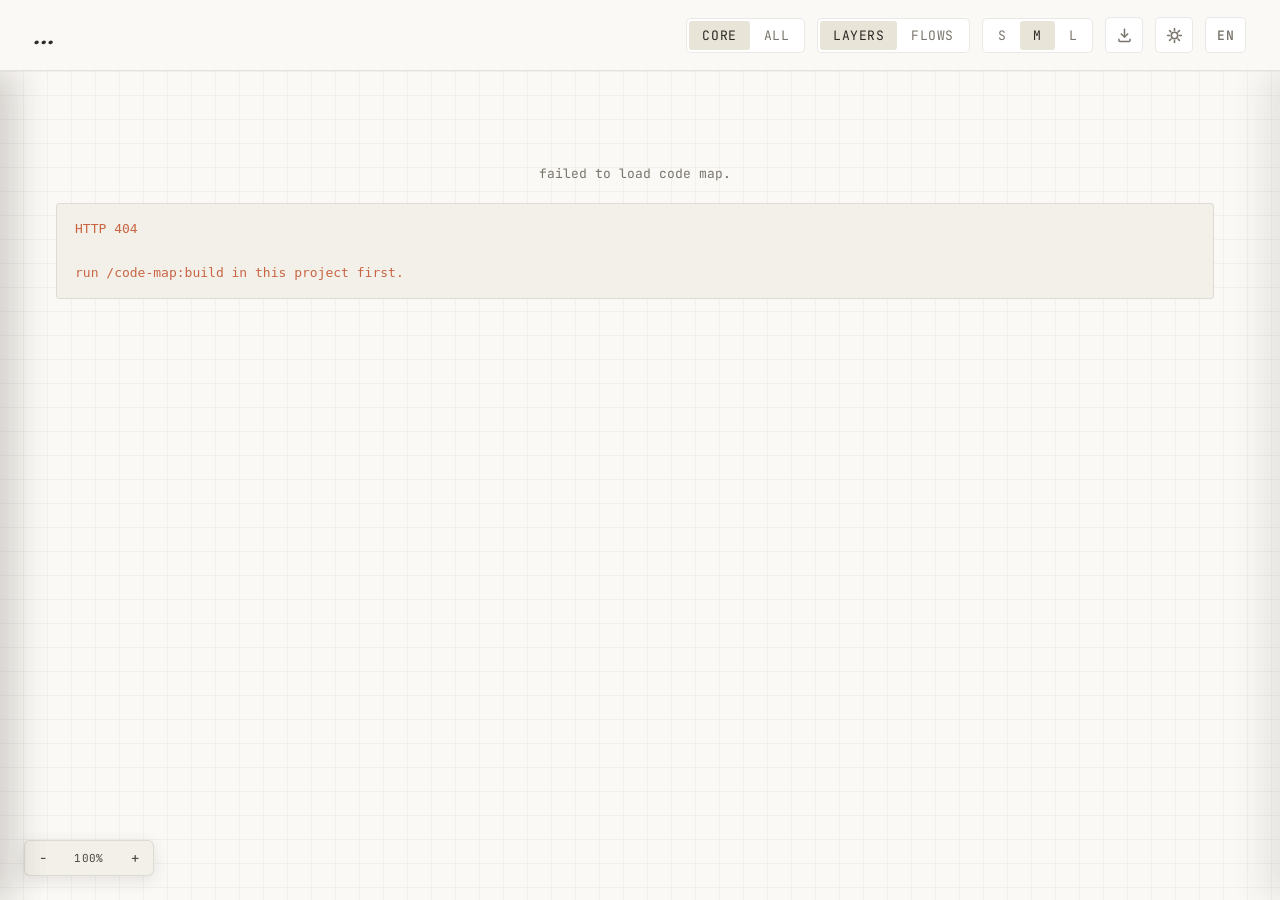
==== viewer/index.html @ 2a561281 "feat: code-map gallery — searchable GitHub Pages showcase Static gallery of code-map outputs. A cent" ====
<!doctype html>
<html lang="en" id="html-root">
<head>
<meta charset="utf-8" />
<meta name="viewport" content="width=device-width, initial-scale=1" />
<title>code map</title>

<link rel="preconnect" href="https://fonts.googleapis.com">
<link rel="preconnect" href="https://fonts.gstatic.com" crossorigin>
<link href="https://fonts.googleapis.com/css2?family=Fraunces:opsz,wght@9..144,400;9..144,500;9..144,600&family=Geist:wght@300;400;500;600&family=JetBrains+Mono:wght@400;500;600&display=swap" rel="stylesheet">

<link rel="stylesheet" href="./style.css" />
</head>
<body>

<header class="topbar">
  <div class="brand">
    <div class="project" id="project-name">…</div>
    <div class="build-info" id="build-info" hidden></div>
  </div>
  <div class="controls">
    <div class="toggle" id="view-toggle">
      <button data-mode="core" class="active" data-i18n="core">core</button>
      <button data-mode="all" data-i18n="all">all</button>
    </div>
    <div class="toggle" id="group-toggle" role="group" aria-label="grouping">
      <button data-group="layer" class="active" data-i18n="group_layers">layers</button>
      <button data-group="flow" data-i18n="group_flows">flows</button>
    </div>
    <div class="toggle" id="font-size-toggle" role="group" aria-label="font size">
      <button data-size="small" data-i18n-title="font_small">S</button>
      <button data-size="medium" class="active" data-i18n-title="font_medium">M</button>
      <button data-size="large" data-i18n-title="font_large">L</button>
    </div>
    <button class="export-toggle" id="export-toggle" type="button" aria-label="export image" data-i18n-title="export_image">
      <svg viewBox="0 0 16 16" fill="none" stroke="currentColor" stroke-width="1.4" stroke-linecap="round" stroke-linejoin="round" aria-hidden="true">
        <path d="M8 2v7.5"/>
        <path d="M5 6.5 8 9.5 11 6.5"/>
        <path d="M2.75 11.5v1.25c0 .55.45 1 1 1h8.5c.55 0 1-.45 1-1V11.5"/>
      </svg>
    </button>
    <button class="theme-toggle" id="theme-toggle" type="button" aria-label="toggle theme" data-i18n-title="toggle_theme">
      <svg class="icon-moon" viewBox="0 0 16 16" fill="currentColor" aria-hidden="true">
        <path d="M6 1.5a6.5 6.5 0 1 0 8.5 8.5A5.5 5.5 0 0 1 6 1.5z"/>
      </svg>
      <svg class="icon-sun" viewBox="0 0 16 16" fill="none" stroke="currentColor" stroke-width="1.5" stroke-linecap="round" aria-hidden="true">
        <circle cx="8" cy="8" r="3"/>
        <path d="M8 1.5v1.8 M8 12.7v1.8 M1.5 8h1.8 M12.7 8h1.8 M3.4 3.4l1.27 1.27 M11.33 11.33l1.27 1.27 M3.4 12.6l1.27-1.27 M11.33 4.67l1.27-1.27"/>
      </svg>
    </button>
    <button class="lang-toggle" id="lang-toggle" type="button" aria-label="switch language">EN</button>
  </div>
</header>

<div class="layout">
  <aside class="flow-sidebar" id="flow-sidebar">
    <div class="flow-sidebar-head">
      <span class="flow-sidebar-title" data-i18n="group_flows">flows</span>
      <button class="flow-collapse" id="flow-collapse" type="button" aria-label="collapse flow list" data-i18n-title="collapse_flows">
        <svg viewBox="0 0 16 16" fill="none" stroke="currentColor" stroke-width="1.6" stroke-linecap="round" stroke-linejoin="round" aria-hidden="true">
          <path d="M10 3.5 5.5 8 10 12.5"/>
        </svg>
      </button>
    </div>
    <div class="flow-list" id="flow-list"></div>
  </aside>
  <aside class="commit-sidebar" id="commit-sidebar">
    <div class="commit-sidebar-head">
      <span class="commit-sidebar-title" data-i18n="commit_history">Commit History</span>
      <button class="commit-collapse" id="commit-collapse" type="button" aria-label="collapse commit list" data-i18n-title="collapse_commits">
        <svg viewBox="0 0 16 16" fill="none" stroke="currentColor" stroke-width="1.6" stroke-linecap="round" stroke-linejoin="round" aria-hidden="true">
          <path d="M10 3.5 5.5 8 10 12.5"/>
        </svg>
      </button>
    </div>
    <div class="commit-list" id="commit-list"></div>
  </aside>
  <button class="commit-expand" id="commit-expand" type="button" aria-label="show commit history" data-i18n-title="expand_commits">
    <svg viewBox="0 0 16 16" fill="none" stroke="currentColor" stroke-width="1.6" stroke-linecap="round" stroke-linejoin="round" aria-hidden="true">
      <path d="M6 3.5 10.5 8 6 12.5"/>
    </svg>
  </button>
  <button class="flow-expand" id="flow-expand" type="button" aria-label="show flow list" data-i18n-title="expand_flows">
    <svg viewBox="0 0 16 16" fill="none" stroke="currentColor" stroke-width="1.6" stroke-linecap="round" stroke-linejoin="round" aria-hidden="true">
      <path d="M6 3.5 10.5 8 6 12.5"/>
    </svg>
  </button>
  <div class="canvas-wrap" id="canvas-wrap">
    <svg id="map" xmlns="http://www.w3.org/2000/svg"></svg>
  </div>
  <aside class="detail" id="detail">
    <div class="detail-body" id="detail-body">
      <div class="empty">
        <div data-i18n="nothing_selected">nothing selected.</div>
        <div class="hint" data-i18n="click_node">click a node in the map</div>
      </div>
    </div>
    <div class="lang-stats" id="lang-stats"></div>
  </aside>
  <div class="zoom-controls" id="zoom-controls">
    <button type="button" data-zoom="out" data-i18n-title="zoom_out">−</button>
    <button type="button" data-zoom="reset" class="zoom-pct" id="zoom-pct" data-i18n-title="zoom_reset">100%</button>
    <button type="button" data-zoom="in" data-i18n-title="zoom_in">+</button>
  </div>
</div>

<div class="tooltip" id="tooltip"></div>

<script type="module" src="./src/main.js"></script>
</body>
</html>
---- viewer/style.css ----
:root {
  --bg-0:        #0a0e13;
  --bg-1:        #0f141b;
  --bg-2:        #161c25;
  --bg-3:        #1d2530;
  --line-faint:  rgba(140, 180, 220, 0.045);
  --line:        rgba(140, 180, 220, 0.10);
  --line-strong: rgba(140, 180, 220, 0.22);

  --text-0:      #e8ecf2;
  --text-1:      #b7bfcc;
  --text-2:      #7c8696;
  --text-3:      #525c6b;

  --accent:      #e9a771;          /* copper */
  --accent-dim:  rgba(233, 167, 113, 0.22);
  --accent-glow: rgba(233, 167, 113, 0.55);
  --cyan:        #7ad3e6;           /* edge cyan */
  --cyan-dim:    rgba(122, 211, 230, 0.32);
  --warn:        #d68b8b;

  --header-bg:      rgba(10, 14, 19, 0.86);
  --shadow-panel:   rgba(0, 0, 0, 0.22);
  --shadow-tooltip: rgba(0, 0, 0, 0.50);
  --shadow-zoom:    rgba(0, 0, 0, 0.32);
  --scroll-hover:   #2a3340;

  --font-display: "Fraunces", Georgia, serif;
  --font-ui:      "Geist", ui-sans-serif, system-ui, sans-serif;
  --font-mono:    "JetBrains Mono", ui-monospace, "SF Mono", Menlo, monospace;

  /* type scale — driven by body.fs-{small,medium,large}. 14 / 16 / 18 ratio.
     NOTE: derived values like calc(380px * var(--fs-scale)) must be written at
     the point of use, not declared here — a custom property defined on :root
     locks in the var() at :root, ignoring body-level overrides. */
  --fs-scale: 1;
}

body.fs-small  { --fs-scale: 0.875; }
body.fs-large  { --fs-scale: 1.125; }

/* light theme — warm cream / coral, inspired by claude.com */
body.light {
  --bg-0:        #faf9f6;          /* page */
  --bg-1:        #ffffff;          /* panels */
  --bg-2:        #f3f0ea;          /* subtle hover */
  --bg-3:        #e8e4d8;          /* emphasis */
  --line-faint:  rgba(60, 50, 40, 0.045);
  --line:        rgba(60, 50, 40, 0.11);
  --line-strong: rgba(60, 50, 40, 0.24);

  --text-0:      #2d2a26;
  --text-1:      #4a463f;
  --text-2:      #7a756c;
  --text-3:      #a8a39a;

  --accent:      #c96442;          /* claude warm orange */
  --accent-dim:  rgba(201, 100, 66, 0.16);
  --accent-glow: rgba(201, 100, 66, 0.38);
  --cyan:        #5c8bc9;
  --cyan-dim:    rgba(92, 139, 201, 0.30);
  --warn:        #c25555;

  --header-bg:      rgba(250, 249, 246, 0.88);
  --shadow-panel:   rgba(60, 50, 40, 0.10);
  --shadow-tooltip: rgba(60, 50, 40, 0.18);
  --shadow-zoom:    rgba(60, 50, 40, 0.12);
  --scroll-hover:   #c0b8aa;
}

* { box-sizing: border-box; }
html, body { margin: 0; padding: 0; height: 100%; background: var(--bg-0); color: var(--text-0); font-family: var(--font-ui); }

/* Theme cross-fade: only active for the brief window right after a manual theme
   toggle (body.theme-switching, added/removed in JS). Applying it to every
   element makes the whole UI — panels, SVG nodes, borders, text — ease between
   palettes together instead of snapping, which is what felt jarring before.
   It's temporary so it never interferes with hover/layout transitions. */
body.theme-switching,
body.theme-switching *,
body.theme-switching *::before,
body.theme-switching *::after {
  transition:
    background-color 0.4s cubic-bezier(0.4, 0, 0.2, 1),
    background-image 0.4s cubic-bezier(0.4, 0, 0.2, 1),
    color            0.4s cubic-bezier(0.4, 0, 0.2, 1),
    border-color     0.4s cubic-bezier(0.4, 0, 0.2, 1),
    fill             0.4s cubic-bezier(0.4, 0, 0.2, 1),
    stroke           0.4s cubic-bezier(0.4, 0, 0.2, 1) !important;
}
@media (prefers-reduced-motion: reduce) {
  body.theme-switching, body.theme-switching *,
  body.theme-switching *::before, body.theme-switching *::after { transition: none !important; }
}
body {
  /* full-height flex column: topbar (auto) + .layout (fills the rest). This
     replaces the old `.layout { height: calc(100vh - 57px) }` magic number, so
     the topbar can grow/shrink without re-deriving a hardcoded offset. */
  display: flex;
  flex-direction: column;
  overflow: hidden;
  /* blueprint grid background */
  background-image:
    linear-gradient(var(--line-faint) 1px, transparent 1px),
    linear-gradient(90deg, var(--line-faint) 1px, transparent 1px);
  background-size: 24px 24px;
  background-position: -1px -1px;
}

a { color: inherit; }
button { font-family: inherit; }

/* ---------- header ---------- */
header.topbar {
  position: sticky; top: 0; z-index: 50;
  flex: 0 0 auto;
  display: flex;
  justify-content: space-between;
  align-items: center;
  gap: 28px;
  padding: 17px 34px;
  border-bottom: 1px solid var(--line);
  background: var(--header-bg);
  backdrop-filter: blur(8px);
}

.brand {
  display: flex; align-items: baseline; gap: 14px;
}
.brand .project {
  font-family: var(--font-display);
  font-style: italic;
  font-weight: 500;
  font-size: 26px;
  letter-spacing: -0.01em;
  color: var(--text-0);
}
.brand .build-info {
  font-family: var(--font-mono);
  font-size: 12px;
  line-height: 1.4;
  color: var(--text-2);
  white-space: nowrap;
  letter-spacing: 0.02em;
}

.controls { display: flex; gap: 12px; align-items: center; }

.toggle {
  display: flex; gap: 1px; border: 1px solid var(--line); border-radius: 5px; padding: 2px;
  background: var(--bg-1);
}
.toggle[hidden] { display: none; }   /* core/all toggle is hidden in flow mode */
.toggle button {
  background: transparent; border: 0; color: var(--text-2);
  font-family: var(--font-mono); font-size: 13px; letter-spacing: 0.04em;
  padding: 6px 13px; cursor: pointer; border-radius: 3px;
  text-transform: uppercase;
}
.toggle button.active { background: var(--bg-3); color: var(--text-0); }
.toggle button:hover:not(.active) { color: var(--text-1); }

.theme-toggle, .lang-toggle, .export-toggle {
  background: var(--bg-1);
  border: 1px solid var(--line);
  border-radius: 5px;
  width: 38px; height: 36px;
  padding: 0;
  display: inline-flex; align-items: center; justify-content: center;
  color: var(--text-2);
  cursor: pointer;
  transition: color 0.15s, background 0.15s, border-color 0.15s;
}
.theme-toggle:hover, .lang-toggle:hover, .export-toggle:hover { color: var(--text-0); border-color: var(--line-strong); }
.theme-toggle svg, .lang-toggle svg, .export-toggle svg { width: 17px; height: 17px; display: block; }
.export-toggle[aria-busy="true"] { opacity: 0.5; pointer-events: none; }
.theme-toggle .icon-sun  { display: none; }
.theme-toggle .icon-moon { display: block; }
body.light .theme-toggle .icon-sun  { display: block; }
body.light .theme-toggle .icon-moon { display: none; }
.lang-toggle {
  font-family: var(--font-mono);
  font-size: 13px;
  font-weight: 600;
  letter-spacing: 0.02em;
  width: auto;
  padding: 0 11px;
}

/* ---------- main layout ---------- */
.layout {
  position: relative;
  display: flex;
  flex: 1 1 auto;
  min-height: 0;          /* let the flex child own its height and scroll internally */
  overflow: hidden;       /* clip the panels during the slide-out so their shadows don't leak */
}

.canvas-wrap {
  position: relative;
  flex: 1;
  min-width: 0;           /* let the flex item shrink below its content's intrinsic width */
  overflow: auto;
  /* Reserve scrollbar space so its appearance/disappearance can't change clientWidth.
     Without this, applyZoom can fall into a ResizeObserver feedback loop where the
     SVG height crosses the scrollbar threshold each frame and the page visibly shakes. */
  scrollbar-gutter: stable;
  padding: 32px 28px 80px;
  cursor: grab;
  /* margin-right ← right detail panel; margin-left ← left flow sidebar. */
  transition: margin 280ms cubic-bezier(0.4, 0, 0.2, 1);
}
.canvas-wrap.panning { cursor: grabbing; }
.canvas-wrap.panning * { cursor: grabbing !important; }   /* keep cursor consistent over nodes during a pan */
.layout.has-selection .canvas-wrap { margin-right: calc(380px * var(--fs-scale)); }
.layout.flow-active.flow-open .canvas-wrap { margin-left: calc(380px * var(--fs-scale)); }
.layout.commit-active.commit-open .canvas-wrap { margin-left: calc(380px * var(--fs-scale)); }

#map { display: block; }

/* ---------- right panel (overlay, slides in from the right) ---------- */
.detail {
  position: absolute;
  top: 0; right: 0; bottom: 0;
  width: calc(380px * var(--fs-scale));
  background: var(--bg-1);
  display: flex; flex-direction: column;
  border-left: 1px solid var(--line);
  box-shadow: -16px 0 32px var(--shadow-panel);
  transform: translateX(100%);
  transition: transform 280ms cubic-bezier(0.4, 0, 0.2, 1);
  z-index: 5;
}
.layout.has-selection .detail { transform: translateX(0); }

.detail-body {
  flex: 1 1 auto;
  min-height: 0; min-width: 0;
  padding: 28px 28px 24px;
  overflow-y: auto;
  overflow-x: hidden;      /* never scroll the panel sideways — long tokens wrap/clip instead */
  display: flex; flex-direction: column; gap: 22px;
}

/* language counts pinned to the bottom of the detail panel */
.lang-stats {
  flex: 0 0 auto;
  padding: 20px 28px 24px;
  border-top: 1px solid var(--line);
  display: flex; flex-direction: column; gap: 10px;
}
.lang-stat {
  display: flex; align-items: center; gap: 12px;
  font-family: var(--font-mono);
  font-size: calc(14px * var(--fs-scale));
  color: var(--text-1);
}
.lang-stat::before {
  content: "";
  display: block;
  width: 10px; height: 10px;
  border-radius: 50%;
  background: var(--lang-color, var(--lang-default));
  flex-shrink: 0;
}
.lang-stat b {
  margin-left: auto;
  color: var(--text-0);
  font-weight: 500;
  font-variant-numeric: tabular-nums;
}

.detail .empty {
  margin-top: 80px;
  color: var(--text-3);
  font-family: var(--font-mono);
  font-size: calc(12px * var(--fs-scale));
  line-height: 1.7;
  text-align: center;
}
.detail .empty .hint {
  margin-top: 18px;
  display: inline-block;
  padding: 8px 14px;
  border: 1px dashed var(--line);
  border-radius: 4px;
  color: var(--text-2);
}

.kicker {
  font-family: var(--font-mono);
  font-size: calc(10.5px * var(--fs-scale));
  color: var(--text-3);
  overflow-wrap: anywhere;
}

.class-title {
  font-family: var(--font-display);
  font-weight: 500;
  font-size: calc(24px * var(--fs-scale));
  letter-spacing: -0.015em;
  line-height: 1.2;
  margin: 6px 0 0;
  overflow-wrap: anywhere;
  color: var(--text-0);
}
.class-title em {
  font-style: italic;
  color: var(--accent);
}
/* When the title holds a full function signature, use mono + a calmer size so
   long signatures stay readable instead of dominating the panel. */
.class-title.is-signature {
  font-family: var(--font-mono);
  font-weight: 500;
  font-size: calc(15px * var(--fs-scale));
  letter-spacing: 0;
  line-height: 1.4;
}

.class-kind {
  display: inline-block;
  margin-top: 10px;
  padding: 2px 8px;
  border: 1px solid var(--line);
  border-radius: 3px;
  font-family: var(--font-mono);
  font-size: calc(10.5px * var(--fs-scale));
  color: var(--text-2);
  max-width: 100%;
  word-break: break-all;
}

.tag-row {
  display: flex; flex-wrap: wrap; gap: 6px;
  margin-top: 8px;
}
.tag-chip {
  font-family: var(--font-mono);
  font-size: calc(10px * var(--fs-scale));
  padding: 2px 7px;
  border-radius: 3px;
  background: var(--accent-dim);
  color: var(--accent);
  border: 1px solid var(--accent-dim);
}
.tag-chip.muted {
  background: transparent;
  color: var(--text-2);
  border-color: var(--line);
}

.path-row {
  display: flex; align-items: stretch; gap: 0;
  border: 1px solid var(--line);
  border-radius: 4px;
  background: var(--bg-2);
  font-family: var(--font-mono);
  font-size: calc(11.5px * var(--fs-scale));
  overflow: hidden;
  flex-shrink: 0;
}
.path-row .path-at { padding: 8px 8px 8px 10px; color: var(--accent); }
.path-row .path-text {
  flex: 1; padding: 8px 4px 8px 0;
  color: var(--text-1);
  word-break: break-all;
  line-height: 1.5;
  cursor: text;
}
.path-row .copy {
  border: 0; border-left: 1px solid var(--line);
  background: transparent; color: var(--text-2);
  padding: 0 12px; cursor: pointer; font-family: var(--font-mono); font-size: calc(11px * var(--fs-scale));
  min-width: 72px;            /* sized for the longest label ("copied"/"failed") so the row doesn't reflow */
  text-align: center;
  transition: color 0.15s, background 0.15s;
}
.path-row .copy:hover { color: var(--text-0); background: var(--bg-3); }
.path-row .copy.ok { color: var(--accent); }

.description {
  font-family: var(--font-display);
  font-size: calc(16px * var(--fs-scale)); line-height: 1.55;
  color: var(--text-1);
  font-weight: 400;
  /* break inside unspaced slash-runs like "OpenAI/Anthropic/Qwen/Kimi" so the
     paragraph wraps within the panel instead of forcing a sideways scroll. */
  overflow-wrap: anywhere;
}
.description em { font-style: italic; color: var(--text-0); }
.description.muted { color: var(--text-3); font-style: italic; font-size: calc(13px * var(--fs-scale)); }

.meta-grid {
  display: grid; grid-template-columns: 1fr 1fr; gap: 1px;
  background: var(--line);
  border: 1px solid var(--line);
  border-radius: 4px;
  overflow: hidden;
  flex-shrink: 0;
}
.meta-grid .cell {
  background: var(--bg-1);
  padding: 12px 14px;
  display: flex; flex-direction: column; gap: 4px;
  min-width: 0;            /* let the 1fr columns shrink so a long value can't break the grid */
}
.meta-grid .cell .label {
  font-family: var(--font-mono); font-size: calc(10px * var(--fs-scale));
  color: var(--text-3);
}
.meta-grid .cell .value {
  font-family: var(--font-mono); font-size: calc(15px * var(--fs-scale)); color: var(--text-0);
  font-weight: 500;
  /* numbers fit; a long value (e.g. a file name) truncates with … (full text on
     hover via the cell's title) rather than blowing out the table layout. */
  overflow: hidden; text-overflow: ellipsis; white-space: nowrap;
}

.section-h {
  font-family: var(--font-mono); font-size: calc(10.5px * var(--fs-scale));
  color: var(--text-3);
  margin: 4px 0 0;
  padding-bottom: 8px; border-bottom: 1px solid var(--line);
}

.edge-list { display: flex; flex-direction: column; gap: 4px; margin-top: 8px; }
.edge-row {
  display: flex; flex-direction: column;
  padding: 6px 10px;
  border-radius: 3px;
  font-family: var(--font-mono); font-size: calc(11.5px * var(--fs-scale));
  color: var(--text-1);
  cursor: pointer;
  transition: background 0.12s, color 0.12s;
}
.edge-row:hover { background: var(--bg-2); color: var(--text-0); }
.edge-row-main {
  display: flex; align-items: center; gap: 8px;
  min-width: 0;       /* allow children to shrink below intrinsic width */
}
.edge-row .arrow { color: var(--cyan); flex: 0 0 auto; }
.edge-row .edge-name {
  flex: 1 1 auto;
  min-width: 0;
  overflow: hidden;
  text-overflow: ellipsis;
  white-space: nowrap;
}
.edge-row .kind {
  flex: 0 0 auto;
  font-size: calc(9.5px * var(--fs-scale)); color: var(--text-3);
}
.edge-row .edge-pkg {
  margin-top: 2px;
  padding-left: 16px;      /* aligns with name (arrow ~10px + gap 8) */
  font-size: calc(10px * var(--fs-scale));
  color: var(--text-3);
  overflow-wrap: anywhere;
  line-height: 1.35;
}
.edge-row.is-out .arrow::before { content: "→"; }
.edge-row.is-in  .arrow::before { content: "←"; }
.edge-row.is-in .edge-name { color: var(--text-2); }

.subhint { font-family: var(--font-mono); font-size: calc(11px * var(--fs-scale)); color: var(--text-3); margin-top: 6px; }

/* ---------- SVG node styles ---------- */
.layer-band rect.bg { fill: var(--bg-1); stroke: var(--line); stroke-width: 1; }
.layer-band .label {
  font-family: var(--font-display);
  font-style: italic;
  font-weight: 500;
  font-size: calc(22px * var(--fs-scale));
  fill: var(--text-1);
  letter-spacing: -0.01em;
}
.layer-band .summary {
  font-family: var(--font-mono);
  font-size: calc(10.5px * var(--fs-scale));
  fill: var(--text-3);
}
.layer-band .count {
  font-family: var(--font-mono);
  font-size: calc(10.5px * var(--fs-scale));
  fill: var(--text-2);
  text-anchor: end;
}

.node.flow-hub rect { stroke-dasharray: 4 3; opacity: 0.55; }
.node.flow-core rect { stroke: var(--accent); stroke-width: 1.8; }

/* ---------- left flow / commit sidebars (slide in from the left, mirror .detail) ---------- */
.flow-sidebar, .commit-sidebar {
  position: absolute;
  top: 0; left: 0; bottom: 0;
  width: calc(380px * var(--fs-scale));   /* match the right detail panel width */
  background: var(--bg-1);
  display: flex; flex-direction: column;
  border-right: 1px solid var(--line);
  box-shadow: 16px 0 32px var(--shadow-panel);
  transform: translateX(-100%);
  transition: transform 280ms cubic-bezier(0.4, 0, 0.2, 1);
  z-index: 5;
}
.layout.flow-active.flow-open .flow-sidebar { transform: translateX(0); }
.layout.commit-active.commit-open .commit-sidebar { transform: translateX(0); }

.flow-sidebar-head, .commit-sidebar-head {
  flex: 0 0 auto;
  display: flex; align-items: center; justify-content: space-between;
  gap: 10px;
  padding: 18px 14px 14px 22px;
  border-bottom: 1px solid var(--line);
}
.flow-sidebar-title, .commit-sidebar-title {
  font-family: var(--font-display);
  font-style: italic;
  font-weight: 500;
  font-size: calc(18px * var(--fs-scale));
  color: var(--text-1);
}
.flow-collapse, .flow-expand, .commit-collapse, .commit-expand {
  background: var(--bg-1);
  border: 1px solid var(--line);
  border-radius: 5px;
  width: 28px; height: 28px;
  padding: 0;
  display: inline-flex; align-items: center; justify-content: center;
  color: var(--text-2); cursor: pointer;
  transition: color 0.15s, background 0.15s, border-color 0.15s;
}
.flow-collapse:hover, .flow-expand:hover, .commit-collapse:hover, .commit-expand:hover { color: var(--text-0); border-color: var(--line-strong); }
.flow-collapse svg, .flow-expand svg, .commit-collapse svg, .commit-expand svg { width: 15px; height: 15px; display: block; }

.flow-list, .commit-list {
  flex: 1 1 auto;
  min-height: 0;
  overflow-y: auto;
  overflow-x: hidden;      /* names/descriptions wrap; never scroll sideways */
  padding: 12px 12px 20px;
  display: flex; flex-direction: column; gap: 4px;
}
.flow-item, .commit-item {
  display: flex; flex-direction: column; gap: 3px;
  width: 100%;
  text-align: left;
  background: transparent;
  border: 1px solid transparent;
  border-radius: 5px;
  padding: 9px 12px;
  cursor: pointer;
  color: var(--text-1);
  transition: background 0.12s, border-color 0.12s, color 0.12s;
}
.flow-item:hover, .commit-item:hover { background: var(--bg-2); color: var(--text-0); }
.flow-item.active, .commit-item.active { background: var(--accent-dim); border-color: var(--accent-dim); }
/* active item: accent color only — NOT font-weight. Bolding a name that contains
   CJK falls back to synthetic bold (no real 600 in many CJK fonts), which widens
   glyphs, shifts the wrap point, and makes the item's height jump on selection. */
.flow-item.active .flow-item-name, .commit-item.active .commit-item-name { color: var(--accent); }
.flow-item-name, .commit-item-name {
  font-family: var(--font-mono);
  font-size: calc(12.5px * var(--fs-scale));
  letter-spacing: 0.01em;
  overflow-wrap: anywhere;
  line-height: 1.35;
}
.flow-item-desc, .commit-item-desc {
  font-family: var(--font-ui);
  font-size: calc(11px * var(--fs-scale));
  color: var(--text-3);
  line-height: 1.4;
  overflow-wrap: anywhere;
}
.flow-item.active .flow-item-desc, .commit-item.active .commit-item-desc { color: var(--text-2); }

/* commit items whose changed files map to no class in the graph (dimmed name + note) */
.commit-item.no-match .commit-item-name { color: var(--text-3); }
.commit-note { font-family: var(--font-ui); font-size: calc(10.5px * var(--fs-scale)); color: var(--text-3); padding: 2px 0 0; }

/* collapsed-state expand handle — a thin tab on the left edge (flow / commit) */
.flow-expand, .commit-expand {
  position: absolute;
  top: 50%; left: 0;
  transform: translateY(-50%);
  width: 22px; height: 64px;
  border-left: 0;
  border-top-left-radius: 0; border-bottom-left-radius: 0;
  box-shadow: 6px 0 16px var(--shadow-zoom);
  z-index: 4;
  display: none;
}
.layout.flow-active:not(.flow-open) .flow-expand { display: inline-flex; }
.layout.commit-active:not(.commit-open) .commit-expand { display: inline-flex; }

.node { cursor: pointer; }
.node rect {
  fill: var(--bg-2);
  stroke: var(--line-strong);
  stroke-width: 1;
  transition: fill 0.18s, stroke 0.18s, stroke-width 0.18s;
}
.node rect.lang-stripe {
  /* a thin left-edge stripe colored by language */
  stroke: none;
  pointer-events: none;
}
.node .nlabel {
  font-family: var(--font-mono);
  font-size: calc(11px * var(--fs-scale));
  fill: var(--text-1);
  pointer-events: none;
  dominant-baseline: middle;
}
.node:hover rect:not(.lang-stripe) {
  fill: var(--bg-3);
  stroke: var(--text-2);
}
.node:hover .nlabel { fill: var(--text-0); }

.node.selected rect:not(.lang-stripe) {
  fill: var(--accent-dim);
  stroke: var(--accent);
  stroke-width: 1.5;
  filter: drop-shadow(0 0 6px var(--accent-glow));
}
.node.selected .nlabel { fill: var(--accent); font-weight: 600; }

.node.dimmed { opacity: 0.18; }
.node.peer rect:not(.lang-stripe) { stroke: var(--cyan); stroke-width: 1.5; }
.node.peer .nlabel { fill: var(--cyan); }

/* language palette — each gets a distinct hue for the stripe + header chip */
:root {
  --lang-kotlin:     #b08bff;
  --lang-java:       #f4a261;
  --lang-python:     #7ad3e6;
  --lang-go:         #5dcfd6;
  --lang-rust:       #e6826b;
  --lang-typescript: #5d8fe6;
  --lang-javascript: #e6c25d;
  --lang-default:    #8b8b8b;
}

.lang-tag {
  font-family: var(--font-mono);
  color: var(--text-1);
  font-size: calc(10.5px * var(--fs-scale));
  letter-spacing: 0.02em;
}

.edge {
  fill: none;
  stroke: var(--line);
  stroke-width: 1;
  pointer-events: none;
  transition: stroke 0.2s, stroke-width 0.2s, opacity 0.2s;
}
.edge.active {
  stroke: var(--cyan-dim);
  stroke-width: 1.4;
}
.edge.active.out { stroke: var(--accent); }
.edge.dimmed { opacity: 0.04; }

/* flow-mode edges: a calm resting orange that selection brings into focus.
   When a node is selected, the edges on its flow slice go `.active` (lit) and
   every other edge goes `.dimmed` — so a disabled (dimmed) node's connectors
   read as disabled too, instead of the whole flow staying fully highlighted. */
.edge.flow { stroke: var(--accent); opacity: 0.5; stroke-width: 1.4; }
.edge.flow.active { opacity: 1; stroke-width: 1.7; }
.edge.flow.dimmed { opacity: 0.05; }

/* tooltip */
.tooltip {
  position: fixed;
  pointer-events: none;
  background: var(--bg-3);
  border: 1px solid var(--line-strong);
  border-radius: 4px;
  padding: 6px 10px;
  font-family: var(--font-mono);
  font-size: calc(11px * var(--fs-scale));
  color: var(--text-0);
  z-index: 100;
  white-space: nowrap;
  opacity: 0;
  transition: opacity 0.1s;
  box-shadow: 0 6px 22px var(--shadow-tooltip);
}
.tooltip.visible { opacity: 1; }
.tooltip .pkg { color: var(--text-3); }

/* zoom controls (bottom-left overlay) */
.zoom-controls {
  position: absolute;
  bottom: 24px;
  left: 24px;
  display: flex;
  gap: 1px;
  background: var(--bg-2);
  border: 1px solid var(--line);
  border-radius: 6px;
  padding: 2px;
  z-index: 4;
  font-family: var(--font-mono);
  box-shadow: 0 4px 16px var(--shadow-zoom);
  user-select: none;
  /* slide clear of the flow sidebar when it opens (matches the panel transition) */
  transition: left 280ms cubic-bezier(0.4, 0, 0.2, 1);
}
.layout.flow-active.flow-open .zoom-controls { left: calc(380px * var(--fs-scale) + 24px); }
.layout.commit-active.commit-open .zoom-controls { left: calc(380px * var(--fs-scale) + 24px); }
.zoom-controls button {
  background: transparent;
  border: 0;
  color: var(--text-1);
  cursor: pointer;
  font-size: 14px;
  padding: 6px 10px;
  min-width: 32px;
  border-radius: 4px;
  font-family: inherit;
  transition: background 0.15s, color 0.15s;
}
.zoom-controls button:hover { background: var(--bg-3); color: var(--text-0); }
.zoom-controls button:active { background: var(--accent-dim); }
.zoom-controls .zoom-pct {
  font-size: 11px;
  letter-spacing: 0.04em;
  min-width: 58px;
}

/* error state */
.error-state {
  padding: 60px 28px;
  text-align: center;
  color: var(--text-2);
  font-family: var(--font-mono);
  font-size: calc(13px * var(--fs-scale));
  line-height: 1.7;
}
.error-state code {
  display: block;
  margin-top: 18px;
  padding: 14px 18px;
  background: var(--bg-2);
  border: 1px solid var(--line);
  border-radius: 4px;
  color: var(--accent);
  text-align: left;
  white-space: pre;
}

/* scrollbars */
::-webkit-scrollbar { width: 10px; height: 10px; }
::-webkit-scrollbar-track { background: var(--bg-0); }
::-webkit-scrollbar-thumb { background: var(--bg-3); border-radius: 5px; border: 2px solid var(--bg-0); }
::-webkit-scrollbar-thumb:hover { background: var(--scroll-hover); }
/* the corner where horizontal + vertical scrollbars meet — without this it
   falls back to the browser default (white), which shows as a stray light
   square in dark mode. Match the track so it disappears into the canvas. */
::-webkit-scrollbar-corner { background: var(--bg-0); }

/* responsive: side panels take the full viewport width on narrow screens */
@media (max-width: 900px) {
  .detail { width: 100%; }
  .flow-sidebar { width: 100%; }
}

/* dispatch (interface → implementor) flow edges: dashed, slightly muted */
.edge.flow.dispatch { stroke-dasharray: 5 4; stroke-opacity: 0.85; }
.dispatch-more { font: 500 11px var(--font-mono); fill: var(--text-2); }
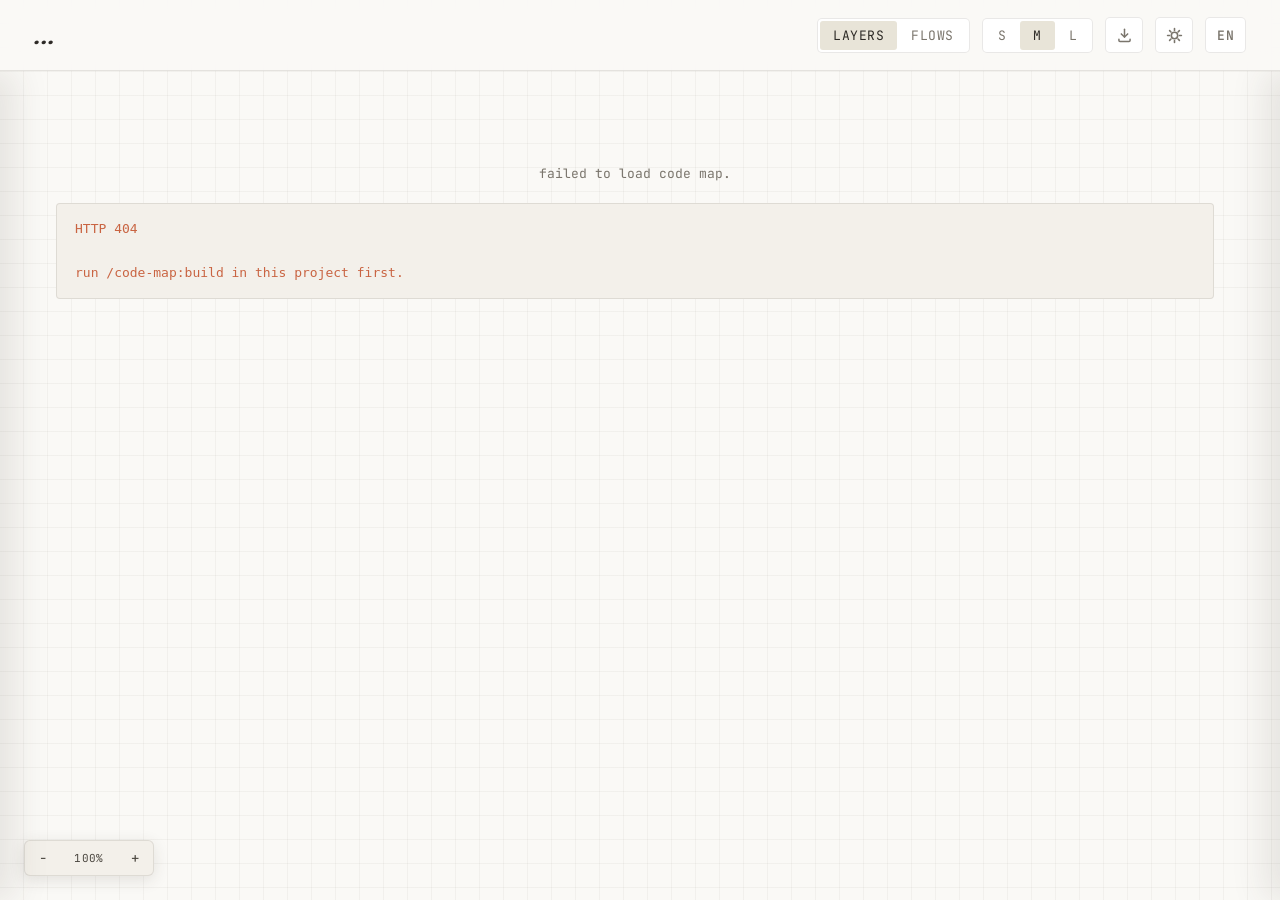
==== commit 91a73fea: "chore: sync viewer from MollyAI/code-map@main" ====
--- a/viewer/index.html
+++ b/viewer/index.html
@@ -19,10 +19,6 @@
     <div class="build-info" id="build-info" hidden></div>
   </div>
   <div class="controls">
-    <div class="toggle" id="view-toggle">
-      <button data-mode="core" class="active" data-i18n="core">core</button>
-      <button data-mode="all" data-i18n="all">all</button>
-    </div>
     <div class="toggle" id="group-toggle" role="group" aria-label="grouping">
       <button data-group="layer" class="active" data-i18n="group_layers">layers</button>
       <button data-group="flow" data-i18n="group_flows">flows</button>
@@ -64,22 +60,6 @@
     </div>
     <div class="flow-list" id="flow-list"></div>
   </aside>
-  <aside class="commit-sidebar" id="commit-sidebar">
-    <div class="commit-sidebar-head">
-      <span class="commit-sidebar-title" data-i18n="commit_history">Commit History</span>
-      <button class="commit-collapse" id="commit-collapse" type="button" aria-label="collapse commit list" data-i18n-title="collapse_commits">
-        <svg viewBox="0 0 16 16" fill="none" stroke="currentColor" stroke-width="1.6" stroke-linecap="round" stroke-linejoin="round" aria-hidden="true">
-          <path d="M10 3.5 5.5 8 10 12.5"/>
-        </svg>
-      </button>
-    </div>
-    <div class="commit-list" id="commit-list"></div>
-  </aside>
-  <button class="commit-expand" id="commit-expand" type="button" aria-label="show commit history" data-i18n-title="expand_commits">
-    <svg viewBox="0 0 16 16" fill="none" stroke="currentColor" stroke-width="1.6" stroke-linecap="round" stroke-linejoin="round" aria-hidden="true">
-      <path d="M6 3.5 10.5 8 6 12.5"/>
-    </svg>
-  </button>
   <button class="flow-expand" id="flow-expand" type="button" aria-label="show flow list" data-i18n-title="expand_flows">
     <svg viewBox="0 0 16 16" fill="none" stroke="currentColor" stroke-width="1.6" stroke-linecap="round" stroke-linejoin="round" aria-hidden="true">
       <path d="M6 3.5 10.5 8 6 12.5"/>
@@ -105,6 +85,7 @@
 </div>
 
 <div class="tooltip" id="tooltip"></div>
+<div class="build-popover" id="build-popover" hidden></div>
 
 <script type="module" src="./src/main.js"></script>
 </body>
--- a/viewer/style.css
+++ b/viewer/style.css
@@ -24,6 +24,13 @@
   --shadow-tooltip: rgba(0, 0, 0, 0.50);
   --shadow-zoom:    rgba(0, 0, 0, 0.32);
   --scroll-hover:   #2a3340;
+
+  /* flow-diagram stage palette (cycled c0..c3) + artifact tint (v1.13) */
+  --stage-0-bg: rgba(93, 143, 230, 0.08);  --stage-0-line: rgba(93, 143, 230, 0.32);  --stage-0-text: #8fb3ee;
+  --stage-1-bg: rgba(110, 200, 130, 0.08); --stage-1-line: rgba(110, 200, 130, 0.32); --stage-1-text: #8fd9a8;
+  --stage-2-bg: rgba(176, 139, 255, 0.08); --stage-2-line: rgba(176, 139, 255, 0.30); --stage-2-text: #c4a8ff;
+  --stage-3-bg: rgba(230, 194, 93, 0.08);  --stage-3-line: rgba(230, 194, 93, 0.32);  --stage-3-text: #e6cd8a;
+  --artifact-bg: rgba(230, 194, 93, 0.12); --artifact-line: rgba(230, 194, 93, 0.55); --artifact-text: #e6cd8a;
 
   --font-display: "Fraunces", Georgia, serif;
   --font-ui:      "Geist", ui-sans-serif, system-ui, sans-serif;
@@ -66,6 +73,13 @@
   --shadow-tooltip: rgba(60, 50, 40, 0.18);
   --shadow-zoom:    rgba(60, 50, 40, 0.12);
   --scroll-hover:   #c0b8aa;
+
+  /* flow-diagram stage palette — the mockup tints the design was approved on */
+  --stage-0-bg: #eef3fb; --stage-0-line: #c4d4ec; --stage-0-text: #33508a;
+  --stage-1-bg: #edf7ee; --stage-1-line: #c2ddc6; --stage-1-text: #2f6b3a;
+  --stage-2-bg: #f4effa; --stage-2-line: #d8c8ec; --stage-2-text: #5b3f87;
+  --stage-3-bg: #fdf3e7; --stage-3-line: #ecd0a8; --stage-3-text: #8a5a1c;
+  --artifact-bg: #fffbe8; --artifact-line: #d4b34a; --artifact-text: #7a5d12;
 }
 
 * { box-sizing: border-box; }
@@ -142,7 +156,10 @@
   color: var(--text-2);
   white-space: nowrap;
   letter-spacing: 0.02em;
-}
+  cursor: pointer;               /* opens the build-popover */
+  transition: color 0.15s;
+}
+.brand .build-info:hover { color: var(--text-1); }
 
 .controls { display: flex; gap: 12px; align-items: center; }
 
@@ -150,7 +167,6 @@
   display: flex; gap: 1px; border: 1px solid var(--line); border-radius: 5px; padding: 2px;
   background: var(--bg-1);
 }
-.toggle[hidden] { display: none; }   /* core/all toggle is hidden in flow mode */
 .toggle button {
   background: transparent; border: 0; color: var(--text-2);
   font-family: var(--font-mono); font-size: 13px; letter-spacing: 0.04em;
@@ -214,7 +230,6 @@
 .canvas-wrap.panning * { cursor: grabbing !important; }   /* keep cursor consistent over nodes during a pan */
 .layout.has-selection .canvas-wrap { margin-right: calc(380px * var(--fs-scale)); }
 .layout.flow-active.flow-open .canvas-wrap { margin-left: calc(380px * var(--fs-scale)); }
-.layout.commit-active.commit-open .canvas-wrap { margin-left: calc(380px * var(--fs-scale)); }
 
 #map { display: block; }
 
@@ -490,8 +505,8 @@
 .node.flow-hub rect { stroke-dasharray: 4 3; opacity: 0.55; }
 .node.flow-core rect { stroke: var(--accent); stroke-width: 1.8; }
 
-/* ---------- left flow / commit sidebars (slide in from the left, mirror .detail) ---------- */
-.flow-sidebar, .commit-sidebar {
+/* ---------- left flow sidebar (slides in from the left, mirrors .detail) ---------- */
+.flow-sidebar {
   position: absolute;
   top: 0; left: 0; bottom: 0;
   width: calc(380px * var(--fs-scale));   /* match the right detail panel width */
@@ -504,23 +519,22 @@
   z-index: 5;
 }
 .layout.flow-active.flow-open .flow-sidebar { transform: translateX(0); }
-.layout.commit-active.commit-open .commit-sidebar { transform: translateX(0); }
-
-.flow-sidebar-head, .commit-sidebar-head {
+
+.flow-sidebar-head {
   flex: 0 0 auto;
   display: flex; align-items: center; justify-content: space-between;
   gap: 10px;
   padding: 18px 14px 14px 22px;
   border-bottom: 1px solid var(--line);
 }
-.flow-sidebar-title, .commit-sidebar-title {
+.flow-sidebar-title {
   font-family: var(--font-display);
   font-style: italic;
   font-weight: 500;
   font-size: calc(18px * var(--fs-scale));
   color: var(--text-1);
 }
-.flow-collapse, .flow-expand, .commit-collapse, .commit-expand {
+.flow-collapse, .flow-expand {
   background: var(--bg-1);
   border: 1px solid var(--line);
   border-radius: 5px;
@@ -530,10 +544,10 @@
   color: var(--text-2); cursor: pointer;
   transition: color 0.15s, background 0.15s, border-color 0.15s;
 }
-.flow-collapse:hover, .flow-expand:hover, .commit-collapse:hover, .commit-expand:hover { color: var(--text-0); border-color: var(--line-strong); }
-.flow-collapse svg, .flow-expand svg, .commit-collapse svg, .commit-expand svg { width: 15px; height: 15px; display: block; }
-
-.flow-list, .commit-list {
+.flow-collapse:hover, .flow-expand:hover { color: var(--text-0); border-color: var(--line-strong); }
+.flow-collapse svg, .flow-expand svg { width: 15px; height: 15px; display: block; }
+
+.flow-list {
   flex: 1 1 auto;
   min-height: 0;
   overflow-y: auto;
@@ -541,7 +555,7 @@
   padding: 12px 12px 20px;
   display: flex; flex-direction: column; gap: 4px;
 }
-.flow-item, .commit-item {
+.flow-item {
   display: flex; flex-direction: column; gap: 3px;
   width: 100%;
   text-align: left;
@@ -553,34 +567,30 @@
   color: var(--text-1);
   transition: background 0.12s, border-color 0.12s, color 0.12s;
 }
-.flow-item:hover, .commit-item:hover { background: var(--bg-2); color: var(--text-0); }
-.flow-item.active, .commit-item.active { background: var(--accent-dim); border-color: var(--accent-dim); }
+.flow-item:hover { background: var(--bg-2); color: var(--text-0); }
+.flow-item.active { background: var(--accent-dim); border-color: var(--accent-dim); }
 /* active item: accent color only — NOT font-weight. Bolding a name that contains
    CJK falls back to synthetic bold (no real 600 in many CJK fonts), which widens
    glyphs, shifts the wrap point, and makes the item's height jump on selection. */
-.flow-item.active .flow-item-name, .commit-item.active .commit-item-name { color: var(--accent); }
-.flow-item-name, .commit-item-name {
+.flow-item.active .flow-item-name { color: var(--accent); }
+.flow-item-name {
   font-family: var(--font-mono);
   font-size: calc(12.5px * var(--fs-scale));
   letter-spacing: 0.01em;
   overflow-wrap: anywhere;
   line-height: 1.35;
 }
-.flow-item-desc, .commit-item-desc {
+.flow-item-desc {
   font-family: var(--font-ui);
   font-size: calc(11px * var(--fs-scale));
   color: var(--text-3);
   line-height: 1.4;
   overflow-wrap: anywhere;
 }
-.flow-item.active .flow-item-desc, .commit-item.active .commit-item-desc { color: var(--text-2); }
-
-/* commit items whose changed files map to no class in the graph (dimmed name + note) */
-.commit-item.no-match .commit-item-name { color: var(--text-3); }
-.commit-note { font-family: var(--font-ui); font-size: calc(10.5px * var(--fs-scale)); color: var(--text-3); padding: 2px 0 0; }
-
-/* collapsed-state expand handle — a thin tab on the left edge (flow / commit) */
-.flow-expand, .commit-expand {
+.flow-item.active .flow-item-desc { color: var(--text-2); }
+
+/* collapsed-state expand handle — a thin tab on the left edge */
+.flow-expand {
   position: absolute;
   top: 50%; left: 0;
   transform: translateY(-50%);
@@ -592,7 +602,6 @@
   display: none;
 }
 .layout.flow-active:not(.flow-open) .flow-expand { display: inline-flex; }
-.layout.commit-active:not(.commit-open) .commit-expand { display: inline-flex; }
 
 .node { cursor: pointer; }
 .node rect {
@@ -691,6 +700,41 @@
 }
 .tooltip.visible { opacity: 1; }
 .tooltip .pkg { color: var(--text-3); }
+
+/* build-info popover (click the topbar badge; body-level like .tooltip) */
+.build-popover {
+  position: fixed;
+  z-index: 110;
+  background: var(--bg-2);
+  border: 1px solid var(--line-strong);
+  border-radius: 6px;
+  padding: 10px 12px;
+  max-width: min(560px, calc(100vw - 16px));
+  font-family: var(--font-mono);
+  font-size: calc(12px * var(--fs-scale));
+  line-height: 1.65;
+  color: var(--text-1);
+  box-shadow: 0 10px 30px var(--shadow-tooltip);
+}
+.build-popover[hidden] { display: none; }
+.build-popover .rows {
+  user-select: text;
+  cursor: text;
+  padding-right: 78px;           /* clears the absolute copy button */
+}
+.build-popover .row { word-break: break-all; }
+.build-popover .copy {
+  position: absolute; top: 8px; right: 8px;
+  border: 1px solid var(--line); border-radius: 4px;
+  background: transparent; color: var(--text-2);
+  padding: 3px 10px; cursor: pointer;
+  font-family: var(--font-mono); font-size: calc(11px * var(--fs-scale));
+  min-width: 64px;               /* sized for "copied"/"failed" so it doesn't reflow */
+  text-align: center;
+  transition: color 0.15s, background 0.15s;
+}
+.build-popover .copy:hover { color: var(--text-0); background: var(--bg-3); }
+.build-popover .copy.ok { color: var(--accent); }
 
 /* zoom controls (bottom-left overlay) */
 .zoom-controls {
@@ -711,7 +755,6 @@
   transition: left 280ms cubic-bezier(0.4, 0, 0.2, 1);
 }
 .layout.flow-active.flow-open .zoom-controls { left: calc(380px * var(--fs-scale) + 24px); }
-.layout.commit-active.commit-open .zoom-controls { left: calc(380px * var(--fs-scale) + 24px); }
 .zoom-controls button {
   background: transparent;
   border: 0;
@@ -772,3 +815,44 @@
 /* dispatch (interface → implementor) flow edges: dashed, slightly muted */
 .edge.flow.dispatch { stroke-dasharray: 5 4; stroke-opacity: 0.85; }
 .dispatch-more { font: 500 11px var(--font-mono); fill: var(--text-2); }
+
+/* ---- flow diagrams: pipeline stages + sequence lifelines (v1.13) ---- */
+.stage-band rect.bg { fill: var(--bg-1); stroke: var(--line); }
+.stage-band.stage-c0 rect.bg { fill: var(--stage-0-bg); stroke: var(--stage-0-line); }
+.stage-band.stage-c1 rect.bg { fill: var(--stage-1-bg); stroke: var(--stage-1-line); }
+.stage-band.stage-c2 rect.bg { fill: var(--stage-2-bg); stroke: var(--stage-2-line); }
+.stage-band.stage-c3 rect.bg { fill: var(--stage-3-bg); stroke: var(--stage-3-line); }
+.stage-title { font: 600 calc(12px * var(--fs-scale)) var(--font-mono); fill: var(--text-1); }
+.stage-band.stage-c0 .stage-title { fill: var(--stage-0-text); }
+.stage-band.stage-c1 .stage-title { fill: var(--stage-1-text); }
+.stage-band.stage-c2 .stage-title { fill: var(--stage-2-text); }
+.stage-band.stage-c3 .stage-title { fill: var(--stage-3-text); }
+/* decl nodes inside a tinted stage: clean uniform cards (panel tone) */
+.node.in-stage rect { fill: var(--bg-1); }
+.edge-label {
+  font: 500 calc(10.5px * var(--fs-scale)) var(--font-mono); fill: var(--text-1); text-anchor: middle;
+  paint-order: stroke; stroke: var(--bg-0); stroke-width: 3px; stroke-linejoin: round;
+}
+.edge-label.start { text-anchor: start; }   /* self-loop labels hang right of the loop */
+/* diagram edges are few and hand-authored — render them confident, not
+   hairball-faint. call/data solid accent; return = cyan dashed (the classic
+   sync-call vs return distinction); control stays muted. */
+.edge.flow.k-data, .edge.flow.k-call, .edge.flow.k-self { opacity: 0.85; stroke-width: 1.5; }
+.edge.flow.k-control { opacity: 0.45; }
+.edge.flow.k-return { stroke: var(--cyan); stroke-dasharray: 6 5; opacity: 0.95; stroke-width: 1.5; }
+/* re-assert selection states AFTER the k-* rules: equal specificity means
+   source order decides, and dimming/lighting must beat the per-kind opacity */
+.edge.flow.active { opacity: 1; stroke-width: 1.7; }
+.edge.flow.dimmed { opacity: 0.05; }
+.node.synthetic rect { fill: var(--bg-2); stroke: var(--line-strong); }
+.node.synthetic .fold { fill: none; stroke: var(--line-strong); }
+.node.synthetic.artifact rect { fill: var(--artifact-bg); stroke: var(--artifact-line); }
+.node.synthetic.artifact .fold { stroke: var(--artifact-line); }
+.node.synthetic.artifact .nlabel { fill: var(--artifact-text); }
+/* sequence participants are column headers — card-like, bolder label */
+.node.synthetic.participant rect { fill: var(--bg-1); stroke: var(--line-strong); stroke-width: 1.2; }
+.node.synthetic.participant .nlabel { font-weight: 600; fill: var(--text-0); }
+.lifeline { stroke: var(--line-strong); stroke-dasharray: 4 4; }
+.seq-arrowhead { fill: var(--accent); }
+.seq-arrowhead.return { fill: var(--cyan); }
+.flow-item-kind { margin-right: 6px; color: var(--text-3); font-size: 10px; }
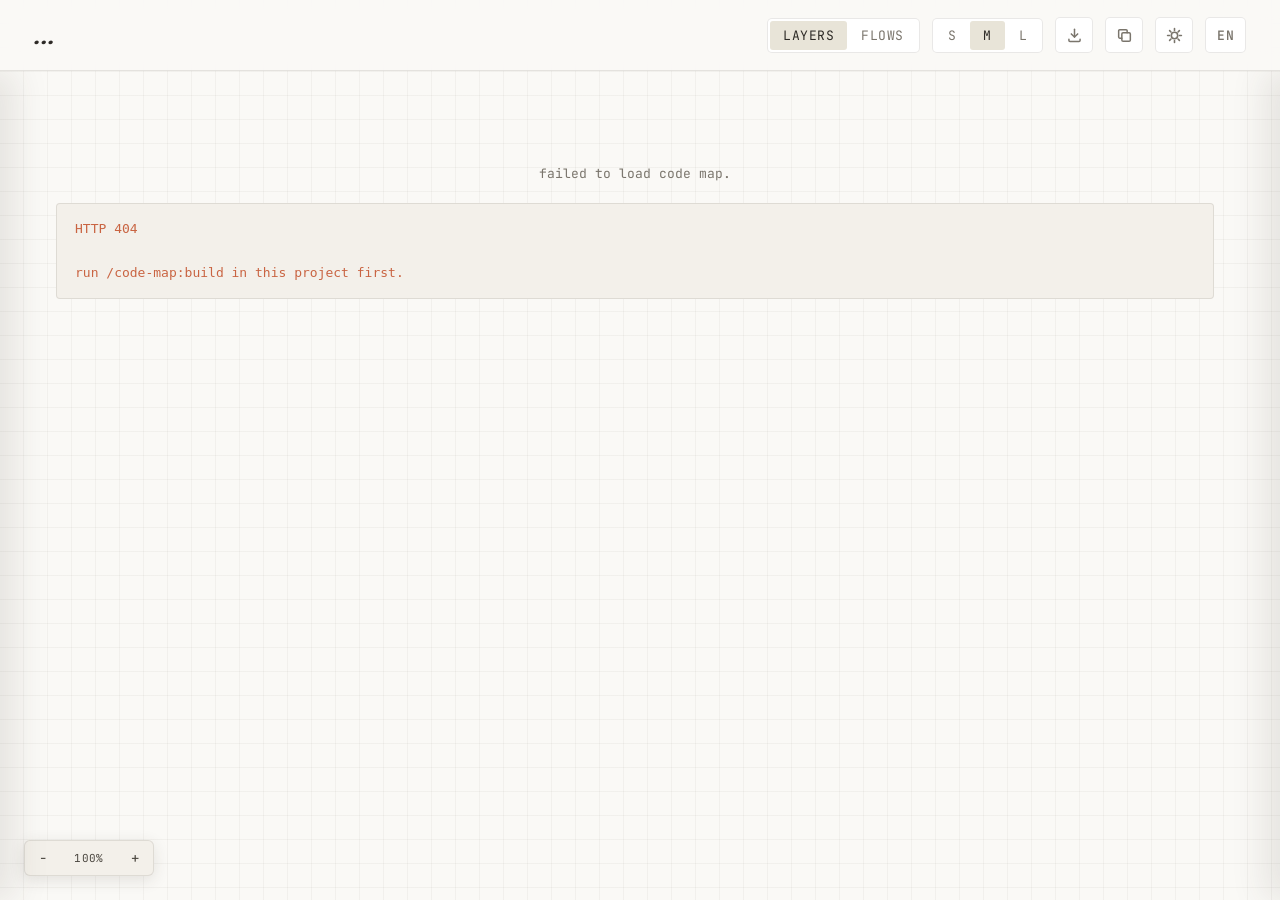
==== commit 8d665248: "chore: sync viewer from MollyAI/code-map@main" ====
--- a/viewer/index.html
+++ b/viewer/index.html
@@ -12,6 +12,21 @@
 <link rel="stylesheet" href="./style.css" />
 </head>
 <body>
+<script>
+// Pre-paint theme: resolve light/dark BEFORE the first paint so the page never
+// flashes the default (dark) palette before the deferred ES module (ui/controls
+// initTheme) runs. Synchronous and render-blocking by position (first child of
+// <body>, after the render-blocking stylesheet), so document.body exists and the
+// .light class is set before any content paints. Mirrors initTheme's resolution
+// order exactly — localStorage 'code-map-theme' > system preference > dark — so
+// the later module apply() is a no-op (no flash). Wrapped in try/catch: a
+// throwing/blocked localStorage degrades to system/dark rather than a blank page.
+try {
+  var t = localStorage.getItem('code-map-theme')
+    || (window.matchMedia && window.matchMedia('(prefers-color-scheme: light)').matches ? 'light' : 'dark');
+  if (t === 'light') document.body.classList.add('light');
+} catch (e) { /* storage blocked — fall through to default dark */ }
+</script>
 
 <header class="topbar">
   <div class="brand">
@@ -23,28 +38,41 @@
       <button data-group="layer" class="active" data-i18n="group_layers">layers</button>
       <button data-group="flow" data-i18n="group_flows">flows</button>
     </div>
-    <div class="toggle" id="font-size-toggle" role="group" aria-label="font size">
-      <button data-size="small" data-i18n-title="font_small">S</button>
-      <button data-size="medium" class="active" data-i18n-title="font_medium">M</button>
-      <button data-size="large" data-i18n-title="font_large">L</button>
-    </div>
-    <button class="export-toggle" id="export-toggle" type="button" aria-label="export image" data-i18n-title="export_image">
-      <svg viewBox="0 0 16 16" fill="none" stroke="currentColor" stroke-width="1.4" stroke-linecap="round" stroke-linejoin="round" aria-hidden="true">
-        <path d="M8 2v7.5"/>
-        <path d="M5 6.5 8 9.5 11 6.5"/>
-        <path d="M2.75 11.5v1.25c0 .55.45 1 1 1h8.5c.55 0 1-.45 1-1V11.5"/>
+    <button class="menu-toggle" id="menu-toggle" type="button" aria-label="more controls" aria-controls="controls-overflow" aria-expanded="false" data-i18n-title="menu">
+      <svg viewBox="0 0 16 16" fill="currentColor" aria-hidden="true">
+        <circle cx="3" cy="8" r="1.4"/><circle cx="8" cy="8" r="1.4"/><circle cx="13" cy="8" r="1.4"/>
       </svg>
     </button>
-    <button class="theme-toggle" id="theme-toggle" type="button" aria-label="toggle theme" data-i18n-title="toggle_theme">
-      <svg class="icon-moon" viewBox="0 0 16 16" fill="currentColor" aria-hidden="true">
-        <path d="M6 1.5a6.5 6.5 0 1 0 8.5 8.5A5.5 5.5 0 0 1 6 1.5z"/>
-      </svg>
-      <svg class="icon-sun" viewBox="0 0 16 16" fill="none" stroke="currentColor" stroke-width="1.5" stroke-linecap="round" aria-hidden="true">
-        <circle cx="8" cy="8" r="3"/>
-        <path d="M8 1.5v1.8 M8 12.7v1.8 M1.5 8h1.8 M12.7 8h1.8 M3.4 3.4l1.27 1.27 M11.33 11.33l1.27 1.27 M3.4 12.6l1.27-1.27 M11.33 4.67l1.27-1.27"/>
-      </svg>
-    </button>
-    <button class="lang-toggle" id="lang-toggle" type="button" aria-label="switch language">EN</button>
+    <div class="controls-overflow" id="controls-overflow">
+      <div class="toggle" id="font-size-toggle" role="group" aria-label="font size">
+        <button data-size="small" data-i18n-title="font_small">S</button>
+        <button data-size="medium" class="active" data-i18n-title="font_medium">M</button>
+        <button data-size="large" data-i18n-title="font_large">L</button>
+      </div>
+      <button class="export-toggle" id="export-toggle" type="button" aria-label="export image" data-i18n-title="export_image">
+        <svg viewBox="0 0 16 16" fill="none" stroke="currentColor" stroke-width="1.4" stroke-linecap="round" stroke-linejoin="round" aria-hidden="true">
+          <path d="M8 2v7.5"/>
+          <path d="M5 6.5 8 9.5 11 6.5"/>
+          <path d="M2.75 11.5v1.25c0 .55.45 1 1 1h8.5c.55 0 1-.45 1-1V11.5"/>
+        </svg>
+      </button>
+      <button class="copy-toggle" id="copy-toggle" type="button" aria-label="copy current view">
+        <svg viewBox="0 0 16 16" fill="none" stroke="currentColor" stroke-width="1.4" stroke-linecap="round" stroke-linejoin="round" aria-hidden="true">
+          <rect x="5.5" y="5.5" width="8" height="8" rx="1.2"/>
+          <path d="M10.5 5.5V3.5c0-.55-.45-1-1-1H3.5c-.55 0-1 .45-1 1V9.5c0 .55.45 1 1 1h2"/>
+        </svg>
+      </button>
+      <button class="theme-toggle" id="theme-toggle" type="button" aria-label="toggle theme" data-i18n-title="toggle_theme">
+        <svg class="icon-moon" viewBox="0 0 16 16" fill="currentColor" aria-hidden="true">
+          <path d="M6 1.5a6.5 6.5 0 1 0 8.5 8.5A5.5 5.5 0 0 1 6 1.5z"/>
+        </svg>
+        <svg class="icon-sun" viewBox="0 0 16 16" fill="none" stroke="currentColor" stroke-width="1.5" stroke-linecap="round" aria-hidden="true">
+          <circle cx="8" cy="8" r="3"/>
+          <path d="M8 1.5v1.8 M8 12.7v1.8 M1.5 8h1.8 M12.7 8h1.8 M3.4 3.4l1.27 1.27 M11.33 11.33l1.27 1.27 M3.4 12.6l1.27-1.27 M11.33 4.67l1.27-1.27"/>
+        </svg>
+      </button>
+      <button class="lang-toggle" id="lang-toggle" type="button" aria-label="switch language">EN</button>
+    </div>
   </div>
 </header>
 
@@ -69,6 +97,11 @@
     <svg id="map" xmlns="http://www.w3.org/2000/svg"></svg>
   </div>
   <aside class="detail" id="detail">
+    <button class="panel-close" id="detail-close" type="button" aria-label="close" data-i18n-title="close_panel">
+      <svg viewBox="0 0 16 16" fill="none" stroke="currentColor" stroke-width="1.6" stroke-linecap="round" aria-hidden="true">
+        <path d="M4 4l8 8M12 4l-8 8"/>
+      </svg>
+    </button>
     <div class="detail-body" id="detail-body">
       <div class="empty">
         <div data-i18n="nothing_selected">nothing selected.</div>
--- a/viewer/style.css
+++ b/viewer/style.css
@@ -6,6 +6,7 @@
   --line-faint:  rgba(140, 180, 220, 0.045);
   --line:        rgba(140, 180, 220, 0.10);
   --line-strong: rgba(140, 180, 220, 0.22);
+  --lifeline:    rgba(140, 180, 220, 0.45);   /* sequence lifelines — darker than --line-strong */
 
   --text-0:      #e8ecf2;
   --text-1:      #b7bfcc;
@@ -55,6 +56,7 @@
   --line-faint:  rgba(60, 50, 40, 0.045);
   --line:        rgba(60, 50, 40, 0.11);
   --line-strong: rgba(60, 50, 40, 0.24);
+  --lifeline:    rgba(60, 50, 40, 0.50);   /* sequence lifelines — darker than --line-strong */
 
   --text-0:      #2d2a26;
   --text-1:      #4a463f;
@@ -176,7 +178,7 @@
 .toggle button.active { background: var(--bg-3); color: var(--text-0); }
 .toggle button:hover:not(.active) { color: var(--text-1); }
 
-.theme-toggle, .lang-toggle, .export-toggle {
+.theme-toggle, .lang-toggle, .export-toggle, .copy-toggle {
   background: var(--bg-1);
   border: 1px solid var(--line);
   border-radius: 5px;
@@ -187,9 +189,10 @@
   cursor: pointer;
   transition: color 0.15s, background 0.15s, border-color 0.15s;
 }
-.theme-toggle:hover, .lang-toggle:hover, .export-toggle:hover { color: var(--text-0); border-color: var(--line-strong); }
-.theme-toggle svg, .lang-toggle svg, .export-toggle svg { width: 17px; height: 17px; display: block; }
-.export-toggle[aria-busy="true"] { opacity: 0.5; pointer-events: none; }
+.theme-toggle:hover, .lang-toggle:hover, .export-toggle:hover, .copy-toggle:hover { color: var(--text-0); border-color: var(--line-strong); }
+.theme-toggle svg, .lang-toggle svg, .export-toggle svg, .copy-toggle svg { width: 17px; height: 17px; display: block; }
+.export-toggle[aria-busy="true"], .copy-toggle[aria-busy="true"] { opacity: 0.5; pointer-events: none; }
+.copy-toggle.copied { color: var(--accent); border-color: var(--accent); }
 .theme-toggle .icon-sun  { display: none; }
 .theme-toggle .icon-moon { display: block; }
 body.light .theme-toggle .icon-sun  { display: block; }
@@ -222,6 +225,10 @@
      SVG height crosses the scrollbar threshold each frame and the page visibly shakes. */
   scrollbar-gutter: stable;
   padding: 32px 28px 80px;
+  /* touch: one-finger pan = native scroll; two-finger pinch handled by
+     interact/touch.js. pan-x pan-y also disables the browser's whole-page
+     pinch-zoom gesture over the canvas. No effect on mouse/wheel. */
+  touch-action: pan-x pan-y;
   cursor: grab;
   /* margin-right ← right detail panel; margin-left ← left flow sidebar. */
   transition: margin 280ms cubic-bezier(0.4, 0, 0.2, 1);
@@ -325,12 +332,18 @@
 }
 /* When the title holds a full function signature, use mono + a calmer size so
    long signatures stay readable instead of dominating the panel. */
-.class-title.is-signature {
-  font-family: var(--font-mono);
-  font-weight: 500;
-  font-size: calc(15px * var(--fs-scale));
-  letter-spacing: 0;
-  line-height: 1.4;
+.signature {
+  font-family: var(--font-mono);
+  font-size: calc(13px * var(--fs-scale));
+  line-height: 1.45;
+  color: var(--text-1);
+  background: var(--bg-2);
+  border: 1px solid var(--line);
+  border-radius: 6px;
+  padding: 8px 10px;
+  margin: 8px 0 0;
+  white-space: pre-wrap;
+  overflow-wrap: anywhere;
 }
 
 .class-kind {
@@ -490,6 +503,10 @@
   fill: var(--text-1);
   letter-spacing: -0.01em;
 }
+/* Nested child band inside a group umbrella — one level deeper than a
+   top-level band, so its title reads smaller (the group title is the peer
+   of top-level bands). Keep in sync with the sub-band labelY in registry.js. */
+.layer-band.sub-band .label { font-size: calc(16px * var(--fs-scale)); }
 .layer-band .summary {
   font-family: var(--font-mono);
   font-size: calc(10.5px * var(--fs-scale));
@@ -500,6 +517,23 @@
   font-size: calc(10.5px * var(--fs-scale));
   fill: var(--text-2);
   text-anchor: end;
+}
+/* ---------- group umbrella (2D layering) ---------- */
+.layer-group rect.bg { fill: rgba(184, 137, 58, 0.05); stroke: #b8893a; stroke-width: 1; stroke-dasharray: 2 3; }
+.layer-group .glabel {
+  font-family: var(--font-display);
+  font-style: italic;
+  font-weight: 600;
+  /* A group is a top-level architectural division (peer of a full-width
+     band), so its title matches the band label size; the gold dashed frame
+     + warm color carry the "this contains sub-modules" signal. */
+  font-size: calc(22px * var(--fs-scale));
+  fill: #b8893a;
+}
+.layer-group .gsummary {
+  font-family: var(--font-mono);
+  font-size: calc(10px * var(--fs-scale));
+  fill: var(--text-3);
 }
 
 .node.flow-hub rect { stroke-dasharray: 4 3; opacity: 0.55; }
@@ -673,14 +707,6 @@
 .edge.active.out { stroke: var(--accent); }
 .edge.dimmed { opacity: 0.04; }
 
-/* flow-mode edges: a calm resting orange that selection brings into focus.
-   When a node is selected, the edges on its flow slice go `.active` (lit) and
-   every other edge goes `.dimmed` — so a disabled (dimmed) node's connectors
-   read as disabled too, instead of the whole flow staying fully highlighted. */
-.edge.flow { stroke: var(--accent); opacity: 0.5; stroke-width: 1.4; }
-.edge.flow.active { opacity: 1; stroke-width: 1.7; }
-.edge.flow.dimmed { opacity: 0.05; }
-
 /* tooltip */
 .tooltip {
   position: fixed;
@@ -806,53 +832,109 @@
    square in dark mode. Match the track so it disappears into the canvas. */
 ::-webkit-scrollbar-corner { background: var(--bg-0); }
 
-/* responsive: side panels take the full viewport width on narrow screens */
+
+/* ---- flow diagrams: rendered by Mermaid (loaded from CDN) ---- */
+/* Mermaid emits a self-contained <svg> with its own <style>; we only need to
+   let it size naturally inside our canvas. The in-house pipeline/sequence CSS
+   (stage bands, lifelines, edge-labels, synthetic nodes) was removed when
+   Mermaid took over. */
+.mermaid-flow { overflow: visible; }
+/* CDN-unreachable fallback: the compiled Mermaid source, copyable. */
+.flow-fallback {
+  font-size: 13px; color: var(--text-1);
+  padding: 4px 8px; max-width: 100%;
+}
+.flow-fallback p { margin: 0 0 10px; color: var(--text-2); }
+.flow-fallback pre {
+  font: 400 12px var(--font-mono); color: var(--text-0);
+  background: var(--bg-1); border: 1px solid var(--line); border-radius: 6px;
+  padding: 12px; overflow: auto; white-space: pre; user-select: all;
+}
+.flow-fallback a { color: var(--accent); display: inline-block; margin-top: 8px; }
+.flow-item-kind { margin-right: 6px; color: var(--text-3); font-size: 10px; }
+
+/* ======================================================================
+   mobile adaptation (v1.16) — desktop (mouse/wheel) paths are untouched.
+   New elements default to display:none here; the media queries reveal them.
+   Touch pinch-zoom lives in interact/touch.js + .canvas-wrap touch-action.
+   ====================================================================== */
+
+/* --- new topbar/panel elements: hidden on desktop, inline controls --- */
+.controls-overflow { display: flex; gap: 12px; align-items: center; }
+.menu-toggle {
+  display: none;       /* shown (inline-flex) only at ≤640px */
+  background: var(--bg-1); border: 1px solid var(--line); border-radius: 5px;
+  width: 38px; height: 36px; padding: 0;
+  align-items: center; justify-content: center;
+  color: var(--text-2); cursor: pointer;
+  transition: color 0.15s, background 0.15s, border-color 0.15s;
+}
+.menu-toggle svg { width: 17px; height: 17px; display: block; }
+.menu-toggle:hover { color: var(--text-0); border-color: var(--line-strong); }
+
+.panel-close {
+  display: none;       /* shown only when panels go full-width (≤900px) */
+  position: absolute; top: 12px; right: 12px; z-index: 6;
+  width: 40px; height: 40px; padding: 0;
+  background: var(--bg-2); border: 1px solid var(--line); border-radius: 8px;
+  color: var(--text-1); cursor: pointer;
+  align-items: center; justify-content: center;
+}
+.panel-close svg { width: 18px; height: 18px; display: block; }
+.panel-close:hover { color: var(--text-0); border-color: var(--line-strong); }
+
+/* --- ≤900px (tablet ↓): full-width overlay panels + close affordance --- */
 @media (max-width: 900px) {
   .detail { width: 100%; }
   .flow-sidebar { width: 100%; }
-}
-
-/* dispatch (interface → implementor) flow edges: dashed, slightly muted */
-.edge.flow.dispatch { stroke-dasharray: 5 4; stroke-opacity: 0.85; }
-.dispatch-more { font: 500 11px var(--font-mono); fill: var(--text-2); }
-
-/* ---- flow diagrams: pipeline stages + sequence lifelines (v1.13) ---- */
-.stage-band rect.bg { fill: var(--bg-1); stroke: var(--line); }
-.stage-band.stage-c0 rect.bg { fill: var(--stage-0-bg); stroke: var(--stage-0-line); }
-.stage-band.stage-c1 rect.bg { fill: var(--stage-1-bg); stroke: var(--stage-1-line); }
-.stage-band.stage-c2 rect.bg { fill: var(--stage-2-bg); stroke: var(--stage-2-line); }
-.stage-band.stage-c3 rect.bg { fill: var(--stage-3-bg); stroke: var(--stage-3-line); }
-.stage-title { font: 600 calc(12px * var(--fs-scale)) var(--font-mono); fill: var(--text-1); }
-.stage-band.stage-c0 .stage-title { fill: var(--stage-0-text); }
-.stage-band.stage-c1 .stage-title { fill: var(--stage-1-text); }
-.stage-band.stage-c2 .stage-title { fill: var(--stage-2-text); }
-.stage-band.stage-c3 .stage-title { fill: var(--stage-3-text); }
-/* decl nodes inside a tinted stage: clean uniform cards (panel tone) */
-.node.in-stage rect { fill: var(--bg-1); }
-.edge-label {
-  font: 500 calc(10.5px * var(--fs-scale)) var(--font-mono); fill: var(--text-1); text-anchor: middle;
-  paint-order: stroke; stroke: var(--bg-0); stroke-width: 3px; stroke-linejoin: round;
-}
-.edge-label.start { text-anchor: start; }   /* self-loop labels hang right of the loop */
-/* diagram edges are few and hand-authored — render them confident, not
-   hairball-faint. call/data solid accent; return = cyan dashed (the classic
-   sync-call vs return distinction); control stays muted. */
-.edge.flow.k-data, .edge.flow.k-call, .edge.flow.k-self { opacity: 0.85; stroke-width: 1.5; }
-.edge.flow.k-control { opacity: 0.45; }
-.edge.flow.k-return { stroke: var(--cyan); stroke-dasharray: 6 5; opacity: 0.95; stroke-width: 1.5; }
-/* re-assert selection states AFTER the k-* rules: equal specificity means
-   source order decides, and dimming/lighting must beat the per-kind opacity */
-.edge.flow.active { opacity: 1; stroke-width: 1.7; }
-.edge.flow.dimmed { opacity: 0.05; }
-.node.synthetic rect { fill: var(--bg-2); stroke: var(--line-strong); }
-.node.synthetic .fold { fill: none; stroke: var(--line-strong); }
-.node.synthetic.artifact rect { fill: var(--artifact-bg); stroke: var(--artifact-line); }
-.node.synthetic.artifact .fold { stroke: var(--artifact-line); }
-.node.synthetic.artifact .nlabel { fill: var(--artifact-text); }
-/* sequence participants are column headers — card-like, bolder label */
-.node.synthetic.participant rect { fill: var(--bg-1); stroke: var(--line-strong); stroke-width: 1.2; }
-.node.synthetic.participant .nlabel { font-weight: 600; fill: var(--text-0); }
-.lifeline { stroke: var(--line-strong); stroke-dasharray: 4 4; }
-.seq-arrowhead { fill: var(--accent); }
-.seq-arrowhead.return { fill: var(--cyan); }
-.flow-item-kind { margin-right: 6px; color: var(--text-3); font-size: 10px; }
+  /* a full-width overlay shouldn't also push the canvas sideways */
+  .layout.has-selection .canvas-wrap { margin-right: 0; }
+  .layout.flow-active.flow-open .canvas-wrap { margin-left: 0; }
+  .layout.flow-active.flow-open .zoom-controls { left: 24px; }
+  .panel-close { display: inline-flex; }
+  .detail-body { padding-top: 56px; }       /* clear the floating ✕ */
+  .flow-collapse { width: 36px; height: 36px; }   /* bigger touch target */
+}
+@supports (height: 100dvh) {
+  @media (max-width: 900px) {
+    body { height: 100dvh; }                /* survive the mobile URL-bar resize */
+  }
+}
+
+/* --- ≤640px (phone): overflow menu + compact chrome --- */
+@media (max-width: 640px) {
+  header.topbar { padding: 12px 16px; gap: 12px; }
+  .brand { flex-direction: column; align-items: flex-start; gap: 2px; }
+  .brand .project {
+    font-size: 20px; max-width: 52vw;
+    overflow: hidden; text-overflow: ellipsis; white-space: nowrap;
+  }
+  .brand .build-info { font-size: 11px; max-width: 60vw; overflow: hidden; text-overflow: ellipsis; }
+
+  .controls { position: relative; gap: 8px; }
+  .menu-toggle { display: inline-flex; }
+  /* secondary controls drop into a dropdown anchored under the topbar */
+  .controls-overflow {
+    display: none;
+    position: absolute; top: 100%; right: 0; margin-top: 8px;
+    flex-direction: column; align-items: stretch; gap: 8px;
+    padding: 12px;
+    background: var(--bg-1); border: 1px solid var(--line-strong);
+    border-radius: 8px; box-shadow: 0 10px 30px var(--shadow-panel);
+    z-index: 60;
+  }
+  .controls-overflow.open { display: flex; }
+  .controls-overflow .toggle { justify-content: center; }
+  .controls-overflow .theme-toggle,
+  .controls-overflow .export-toggle,
+  .controls-overflow .copy-toggle,
+  .controls-overflow .lang-toggle { width: 100%; height: 40px; }
+
+  .canvas-wrap { padding: 16px 14px 64px; }
+  .detail-body { padding: 56px 18px 20px; }
+  .lang-stats { padding: 16px 18px 20px; }
+  .zoom-controls { bottom: 16px; left: 16px; }
+  .layout.flow-active.flow-open .zoom-controls { left: 16px; }
+  .flow-sidebar-head { padding: 16px 12px 12px 18px; }
+  .flow-list { padding: 10px 10px 18px; }
+}
